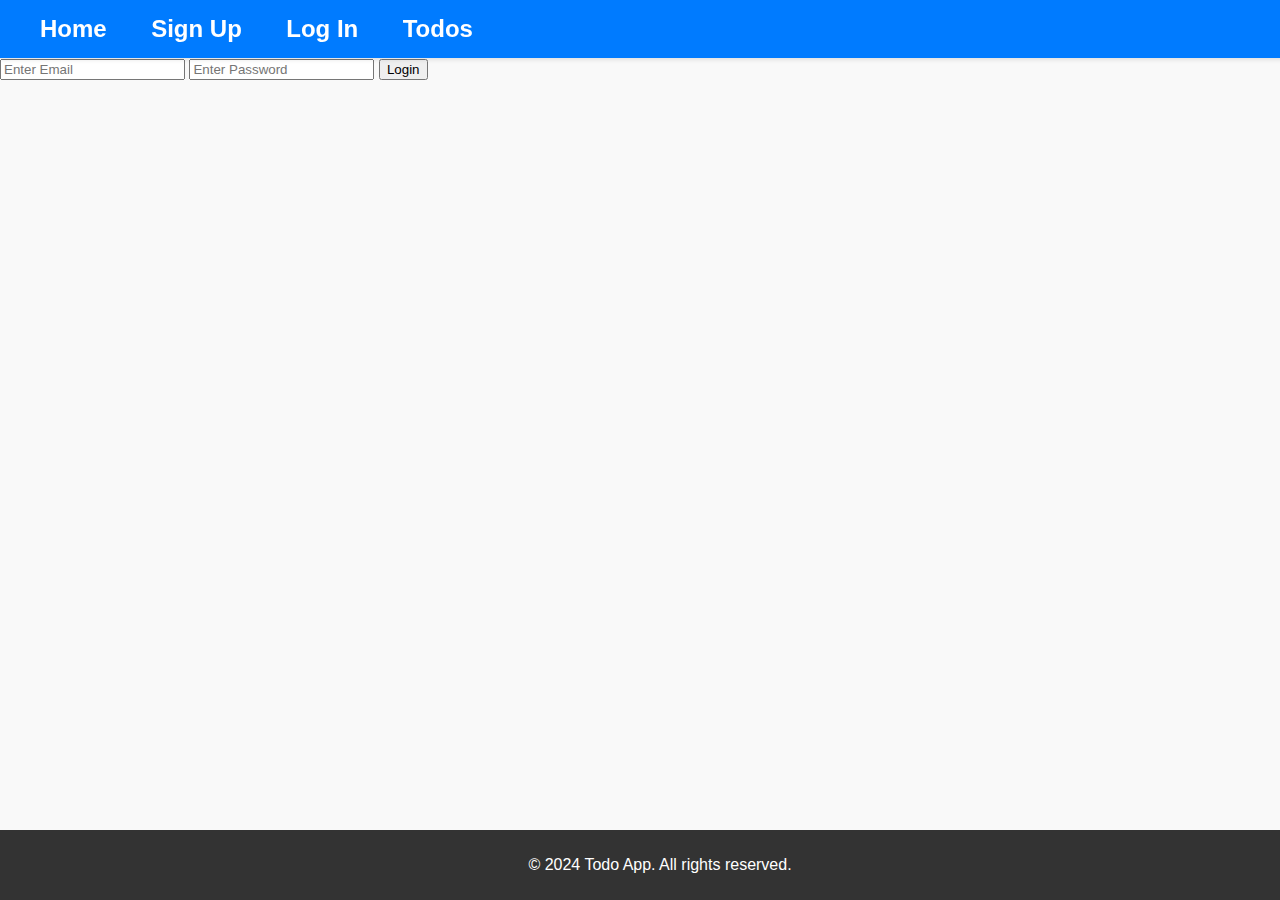
==== login.html @ cf3e4b8f "add baseUrl.js file for all" ====
<!DOCTYPE html>
<html lang="en">
<head>
    <meta charset="UTF-8">
    <meta name="viewport" content="width=device-width, initial-scale=1.0">
    <title>SignUp</title>
    <link rel="stylesheet" href="./styles/style.css">
</head>
<body>
    <div id="nav"></div>
    <form action="" id="loginForm">
        <h3>Plaese SignUp.....</h3>
        <input id="email" type="email" placeholder="Enter Email">
        <input id="password" type="password" placeholder="Enter Password">
        <input id="loginBtn" type="submit" value="Login">
    </form>
    <div id="footer"></div>
</body>
<script src="./scripts/index.js" type="module"></script>
</html>
---- styles/style.css ----
/* General Styles */
body {
    font-family: Arial, sans-serif;
    margin: 0;
    padding: 0;
    box-sizing: border-box;
    background-color: #f9f9f9;
    color: #333;
  }
  
  /* Navbar Styles */
  #nav {
    background-color: #007BFF;
    color: white;
    padding: 15px 20px;
    position: fixed;
    top: 0;
    width: 100%;
    display: flex;
    justify-content: space-between;
    align-items: center;
    box-shadow: 0 2px 4px rgba(0, 0, 0, 0.1);
    z-index: 1000;
  }
  
  #nav a {
    color: white;
    text-decoration: none;
    margin: 20px;
    font-weight: bold;
    font-size: 1.5rem;
  }
  
  #nav a:hover {
    text-decoration: underline;
  }
  
  /* Footer Styles */
  #footer {
    background-color: #333;
    color: white;
    text-align: center;
    padding: 10px 20px;
    position: fixed;
    bottom: 0;
    width: 100%;
  }
  
  /* Main Section Styles */
  main {
    margin: 80px;
  }
  #signUpForm {
    padding: 80px 20px 60px; /* Account for navbar and footer */
    max-width: 800px;
    margin: 0 auto;
  }
  
  #signUpForm input {
    padding: 10px;
    width: 100%;
    max-width: 400px;
    margin-bottom: 10px;
    border: 1px solid #ccc;
    border-radius: 4px;
  }
  
  #signupBtn {
    background-color: #007BFF;
    color: white;
    border: none;
    padding: 10px 20px;
    border-radius: 4px;
    cursor: pointer;
  }
  
  #signupBtn:hover {
    background-color: #0056b3;
  }
  
  /* Todo List Styles */
  #todoList {
    list-style: none;
    padding: 0;
  }
  
  #todoList li {
    background-color: white;
    margin-bottom: 10px;
    padding: 10px;
    border: 1px solid #ccc;
    border-radius: 4px;
    display: flex;
    justify-content: space-between;
    align-items: center;
  }
  
  #todoList li button {
    background-color: #dc3545;
    color: white;
    border: none;
    padding: 5px 10px;
    border-radius: 4px;
    cursor: pointer;
  }
  
  #todoList li button:hover {
    background-color: #c82333;
  }

  #user-data {
    margin: 50px;
  }
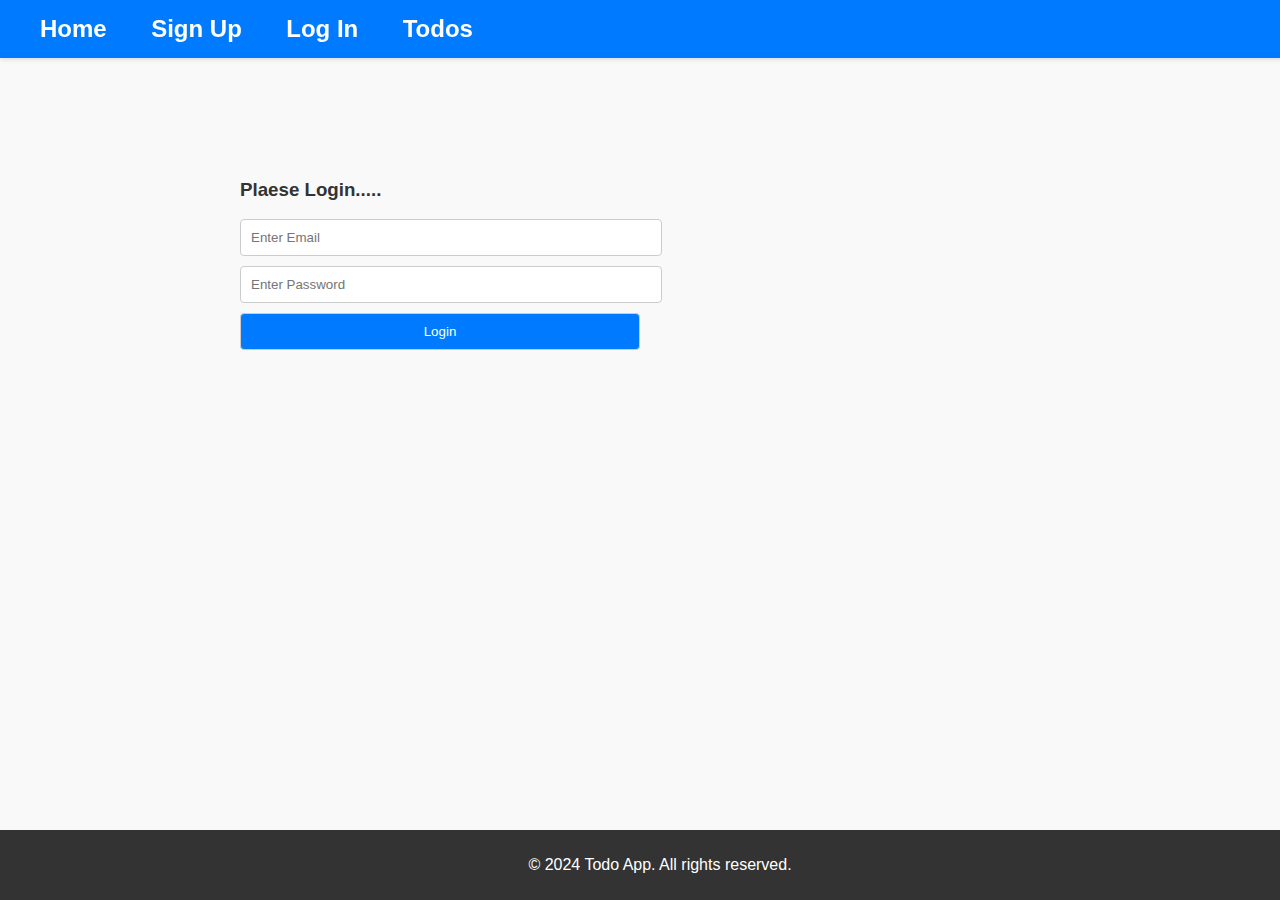
==== commit 0716e495: "add Todo.js functionality" ====
--- a/login.html
+++ b/login.html
@@ -5,15 +5,18 @@
     <meta name="viewport" content="width=device-width, initial-scale=1.0">
     <title>SignUp</title>
     <link rel="stylesheet" href="./styles/style.css">
+    <link rel="stylesheet" href="./styles/login.css">
 </head>
 <body>
     <div id="nav"></div>
-    <form action="" id="loginForm">
-        <h3>Plaese SignUp.....</h3>
-        <input id="email" type="email" placeholder="Enter Email">
-        <input id="password" type="password" placeholder="Enter Password">
-        <input id="loginBtn" type="submit" value="Login">
-    </form>
+    <main>
+        <form action="" id="loginForm">
+            <h3>Plaese Login.....</h3>
+            <input id="email" type="email" placeholder="Enter Email">
+            <input id="password" type="password" placeholder="Enter Password">
+            <input id="loginBtn" type="submit" value="Login">
+        </form>
+    </main>
     <div id="footer"></div>
 </body>
 <script src="./scripts/index.js" type="module"></script>
--- a/styles/style.css
+++ b/styles/style.css
@@ -80,7 +80,7 @@
   }
   
   /* Todo List Styles */
-  #todoList {
+  /* #todoList {
     list-style: none;
     padding: 0;
   }
@@ -111,5 +111,5 @@
 
   #user-data {
     margin: 50px;
-  }
+  } */
   --- a/styles/login.css
+++ b/styles/login.css
@@ -0,0 +1,31 @@
+/* Main Section Styles */
+main {
+    margin: 80px;
+  }
+  #loginForm {
+    padding: 80px 20px 60px; /* Account for navbar and footer */
+    max-width: 800px;
+    margin: 0 auto;
+  }
+  
+  #loginForm input {
+    padding: 10px;
+    width: 100%;
+    max-width: 400px;
+    margin-bottom: 10px;
+    border: 1px solid #ccc;
+    border-radius: 4px;
+  }
+  
+  #loginBtn {
+    background-color: #007BFF;
+    color: white;
+    border: none;
+    padding: 10px 20px;
+    border-radius: 4px;
+    cursor: pointer;
+  }
+  
+  #loginBtn:hover {
+    background-color: #0056b3;
+  }